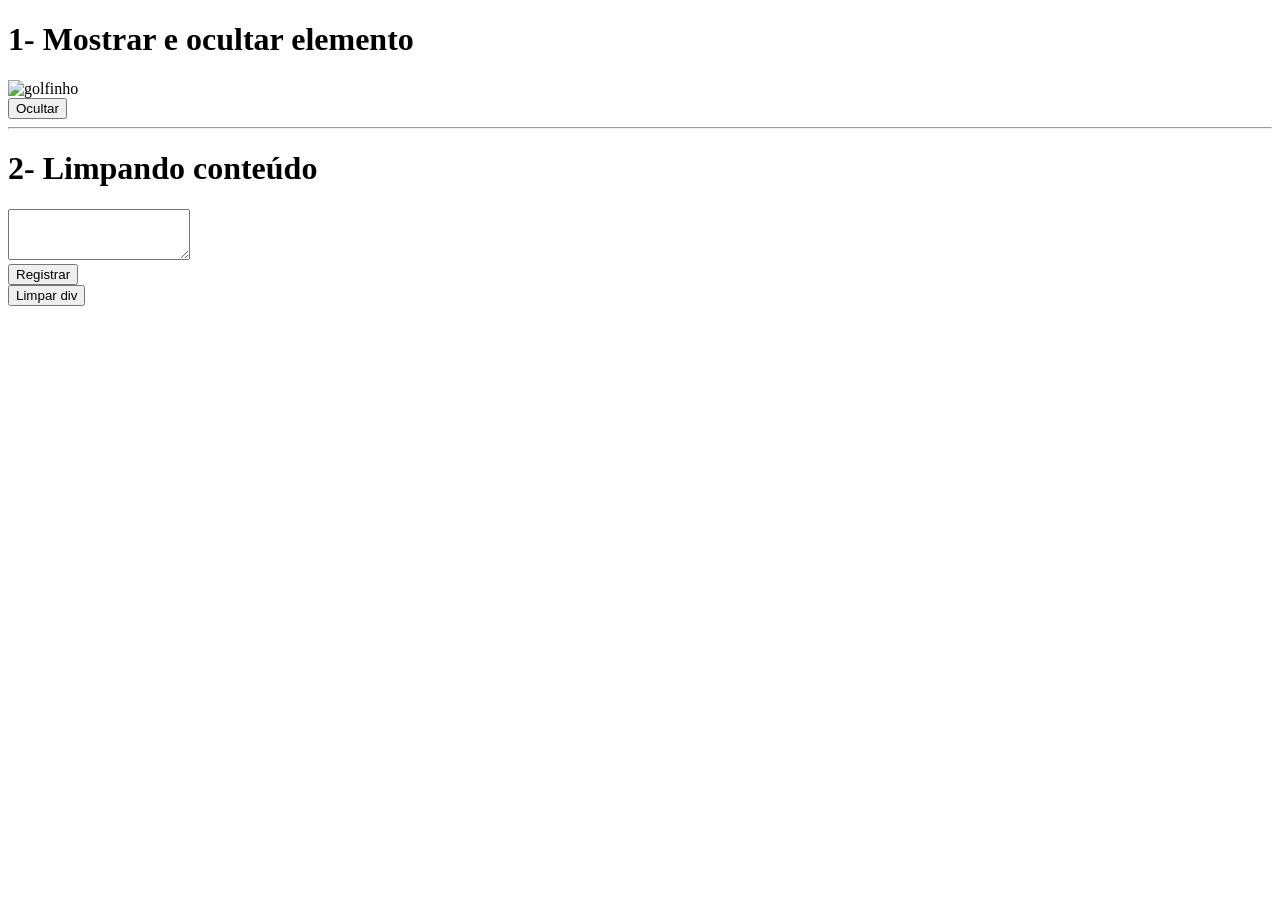
==== exercicios js/testes.html @ 5d7d303b "Add files via upload" ====
<!DOCTYPE html>
<html lang="en">
<head>
    <meta charset="UTF-8">
    <meta name="viewport" content="width=device-width, initial-scale=1.0">
    <title>Testes JS</title>
</head>
<body>
    
<h1>1- Mostrar e ocultar elemento</h1>
<img id="imagem" src="https://kissfm.com.br/wp-content/uploads/2026/02/Golfinhos.jpg" alt="golfinho" style="width: 400px; height: auto;"><br>
<button id="btn-mostrarImagem">Ocultar</button>

<hr>

<h1>2- Limpando conteúdo</h1>
<textarea name="caixa-texto" id="caixa-texto" rows="3"></textarea><br>
<button id="btn-registrar">Registrar</button>

<div id="div-registro" style="background-color: beige;"></div>
<button id="btn_limpar">Limpar div</button>

<script src="testes.js"></script>

</body>
</html>
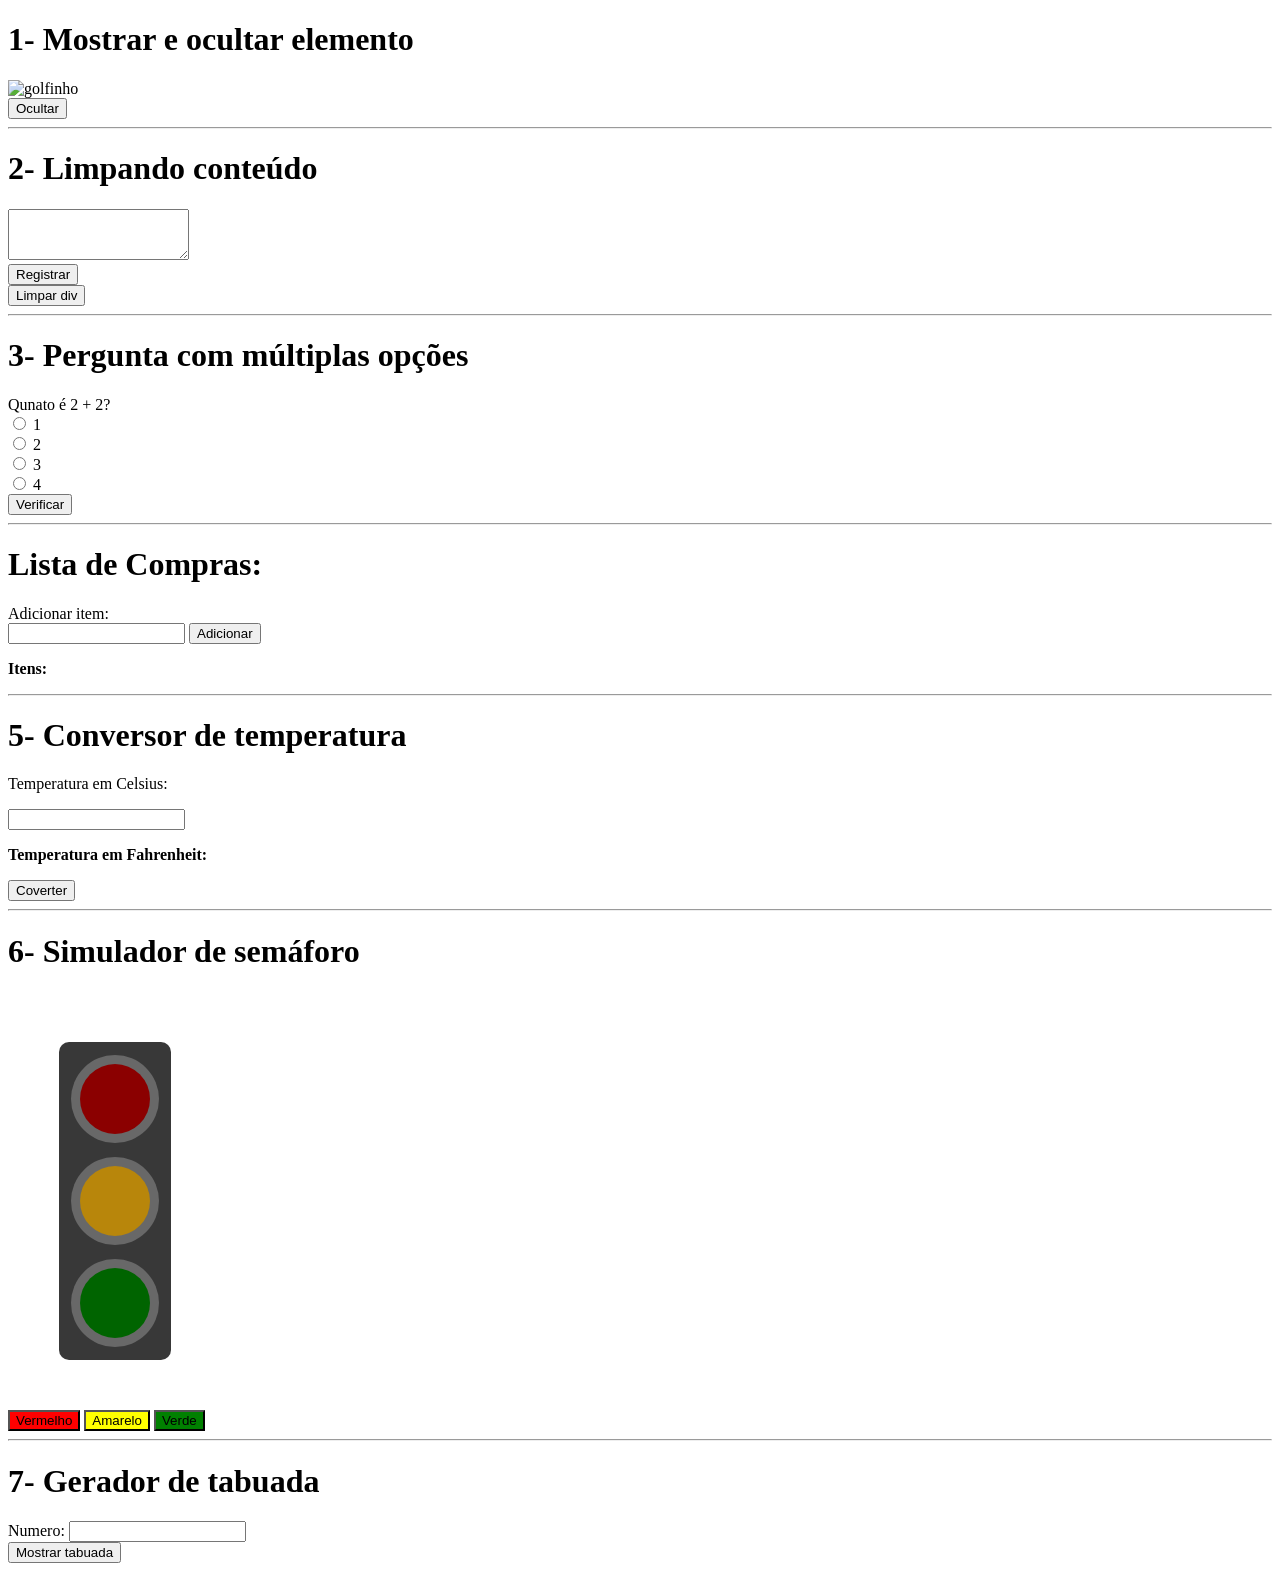
==== commit a93721ef: "Update testes.html" ====
--- a/exercicios js/testes.html
+++ b/exercicios js/testes.html
@@ -4,6 +4,45 @@
     <meta charset="UTF-8">
     <meta name="viewport" content="width=device-width, initial-scale=1.0">
     <title>Testes JS</title>
+    <style>
+        .conteudo-semaforo {
+            padding: 4%;
+        }
+        .semaforo {
+            background-color: rgb(56, 56, 56);
+            border: none;
+            border-radius: 10px;
+            padding: 6px;
+            width: 100px;
+            align-items: center;
+            justify-content: center;
+            display: flex;
+            flex-direction: column;
+        }
+        .borda, .vermelho, .amarelo, .verde {
+            border: none;
+            border-radius: 50%;
+        }
+        .borda {
+            background-color: rgb(104, 104, 104);
+            width: 88px;
+            height: 88px;
+            align-items: center;
+            justify-content: center;
+            display: flex;
+            margin: 7px;
+        }
+        .vermelho, .amarelo, .verde {
+            background-color: rgb(100, 0, 0);
+            border: none;
+            border-radius: 50%;
+            width: 70px;
+            height: 70px;
+        }
+        .vermelho {background-color: darkRed;}
+        .amarelo {background-color: darkGoldenRod;}
+        .verde {background-color: darkgreen;}
+    </style>
 </head>
 <body>
     
@@ -14,13 +53,86 @@
 <hr>
 
 <h1>2- Limpando conteúdo</h1>
-<textarea name="caixa-texto" id="caixa-texto" rows="3"></textarea><br>
-<button id="btn-registrar">Registrar</button>
+<form id="formulario2">
+    <textarea name="caixa-texto" id="caixa-texto" rows="3"></textarea><br>
+    <button type="submit">Registrar</button>
+</form>
 
-<div id="div-registro" style="background-color: beige;"></div>
-<button id="btn_limpar">Limpar div</button>
+<div id="div-registro" style="background-color: rgb(197, 197, 197);"></div>
+<button id="btn-limpar">Limpar div</button>
+
+<hr>
+
+<h1>3- Pergunta com múltiplas opções</h1>
+<form id="formulario3">
+    <label>Qunato é 2 + 2?</label><br>
+    <input type="radio" id="1" name="dois-mais-dois" value="1">
+    <label for="1">1</label><br>
+    <input type="radio" id="2" name="dois-mais-dois" value="2">
+    <label for="2">2</label><br>
+    <input type="radio" id="3" name="dois-mais-dois" value="3">
+    <label for="3">3</label><br>
+    <input type="radio" id="4" name="dois-mais-dois" value="4">
+    <label for="4">4</label><br>
+    <button type="submit">Verificar</button><br>
+    <span id="acerto"></span>
+</form>
+
+<hr>
+
+<h1>Lista de Compras:</h1>
+<form id="formulario4">
+    <label for="item">Adicionar item:</label><br>
+    <input type="text" id="item" name="item">
+    <button type="submit">Adicionar</button>
+</form>
+
+<p><strong>Itens:</strong></p>
+<ul id="lista"></ul>
+
+<hr>
+
+<h1>5- Conversor de temperatura</h1>
+<p>Temperatura em Celsius:</p>
+<input type="text" id="temperatura"><br>
+<p>
+<strong>Temperatura em Fahrenheit:</strong>
+</p>
+<p id="tempFah"></p>
+<button id="btn-converter">Coverter</button>
+
+<hr>
+
+<h1>6- Simulador de semáforo</h1>
+
+<div class="conteudo-semaforo">
+    <div class="semaforo">
+        <div class="borda">
+            <div class="vermelho" id="corRed"></div>
+        </div>
+        <div class="borda">
+            <div class="amarelo" id="corYel"></div>
+        </div>
+        <div class="borda">
+            <div class="verde" id="corGre"></div>
+        </div>
+    </div>
+</div>
+
+<button id="btn-vermelho" style="background-color: red;">Vermelho</button>
+<button id="btn-amarelo" style="background-color: yellow;">Amarelo</button>
+<button id="btn-verde" style="background-color: green;">Verde</button>
+
+<hr>
+
+<h1>7- Gerador de tabuada</h1>
+<label for="numero">Numero:</label>
+<input type="number" name="numero" id="numero"><br>
+<button id="btn-numero">Mostrar tabuada</button>
+
+<pre id="tabuada"></pre>
 
 <script src="testes.js"></script>
 
 </body>
-</html>+</html>
